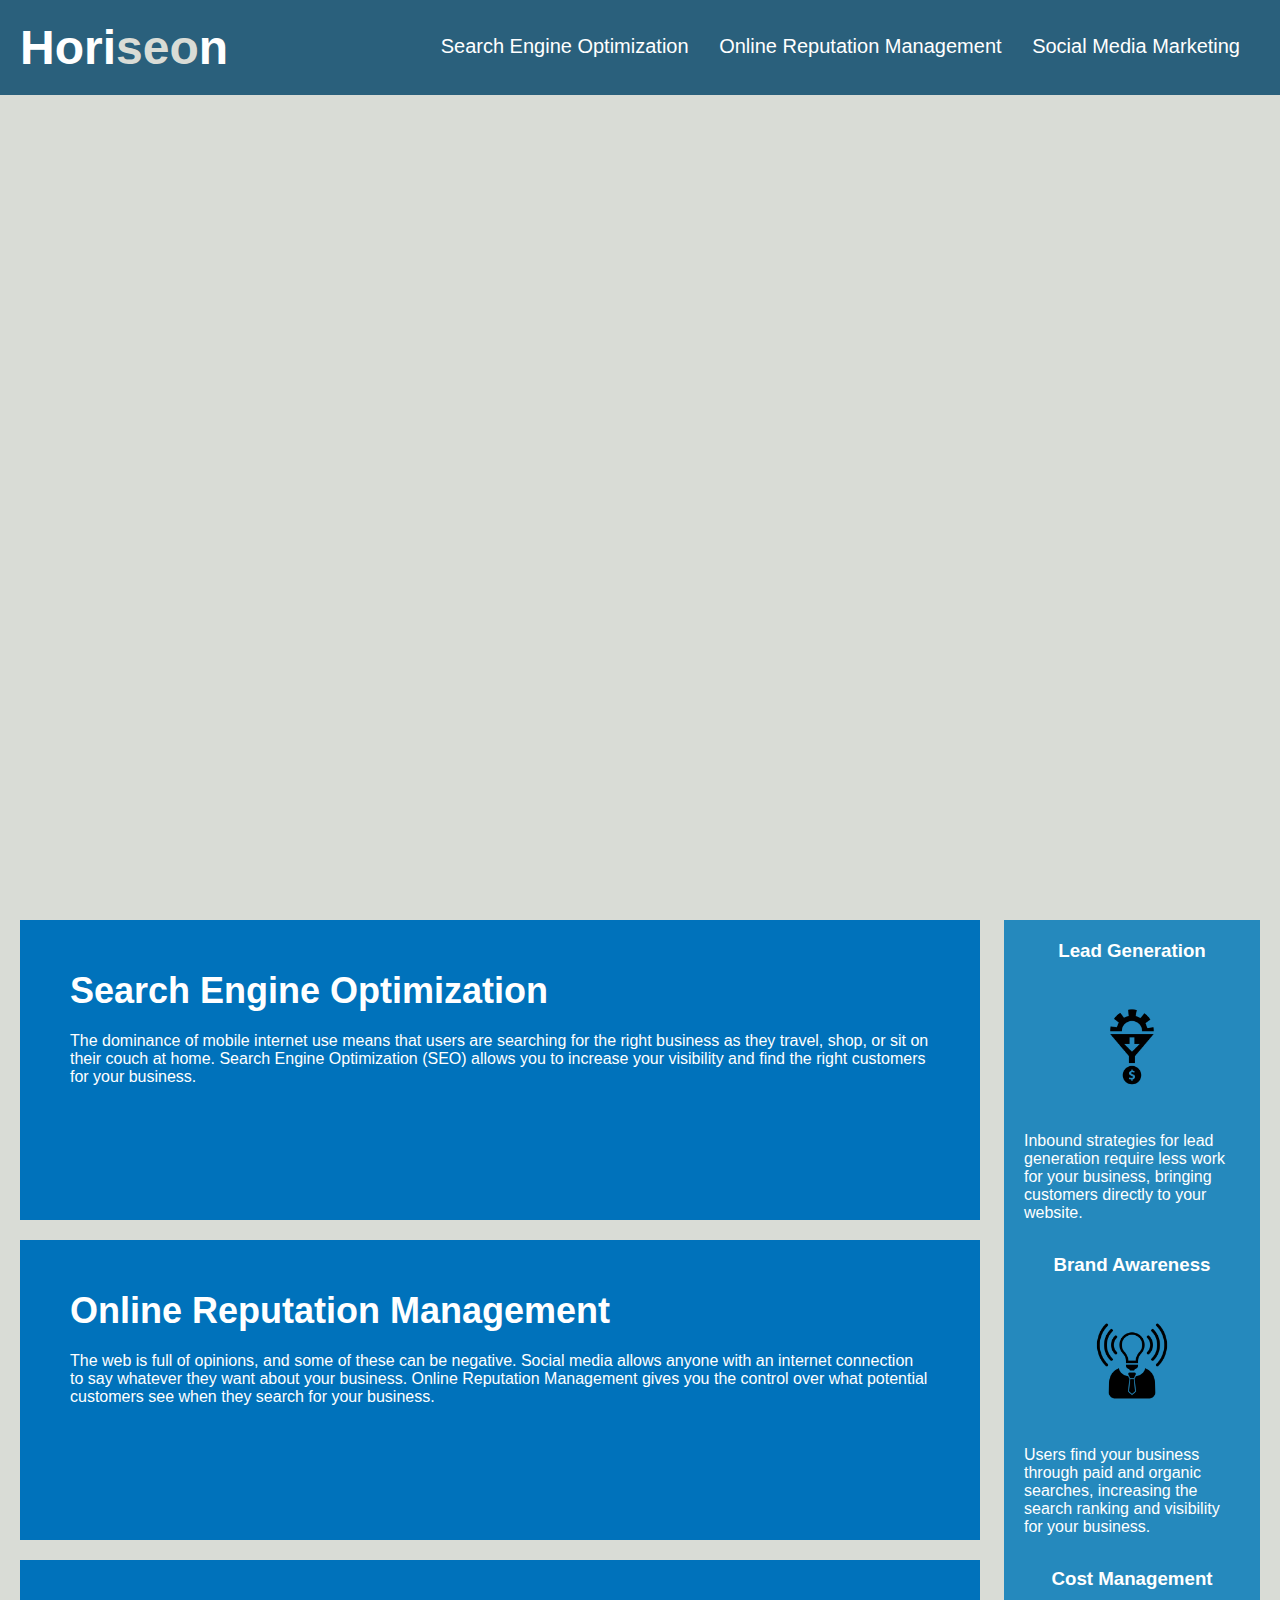
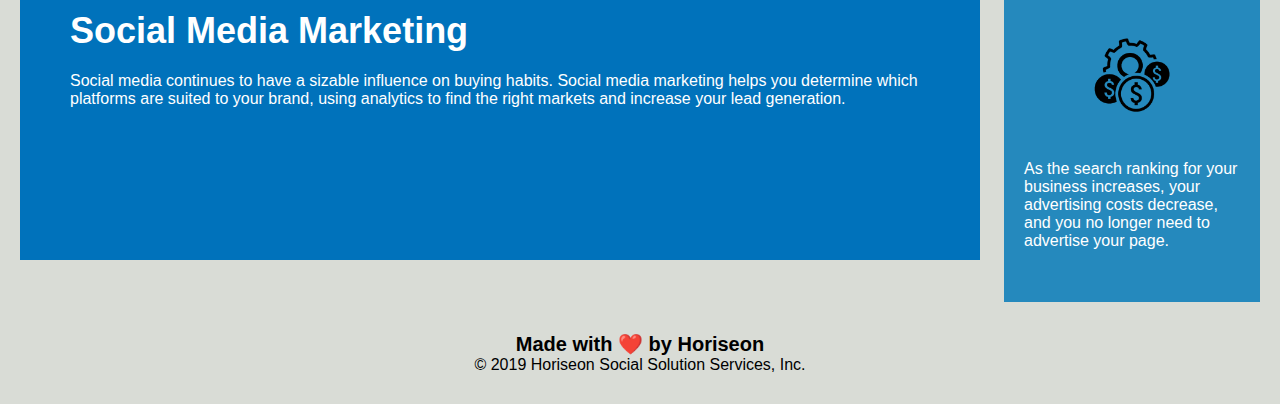
==== index.html @ 48cae65b "Moving assets and index.html to top-level" ====
<!DOCTYPE html>
<html lang="en-us">

<head>
    <meta charset="UTF-8" />
    <link rel="stylesheet" href="./assets/css/style.css">
    <title>Horiseon</title>
</head>

<body>
    <header>
        <h1>Hori<span class="seo">seo</span>n</h1>
        <div>
            <ul>
                <li>
                    <a href="#search-engine-optimization">Search Engine Optimization</a>
                </li>
                <li>
                    <a href="#online-reputation-management">Online Reputation Management</a>
                </li>
                <li>
                    <a href="#social-media-marketing">Social Media Marketing</a>
                </li>
            </ul>
        </div>
    </header>
    <div class="hero"></div>
    <section class="content">
        <article id="search-engine-optimization" class="content-item">
            <img src="./assets/images/search-engine-optimization.jpg" alt="" class="float-left" />
            <h2>Search Engine Optimization</h2>
            <p>
                The dominance of mobile internet use means that users are searching for the right business as they travel, shop, or sit on their couch at home. Search Engine Optimization (SEO) allows you to increase your visibility and find the right customers for your business.
            </p>
        </article>
        <article id="online-reputation-management" class="content-item">
            <img src="./assets/images/online-reputation-management.jpg" alt="" class="float-right" />
            <h2>Online Reputation Management</h2>
            <p>
                The web is full of opinions, and some of these can be negative. Social media allows anyone with an internet connection to say whatever they want about your business. Online Reputation Management gives you the control over what potential customers see when they search for your business.
            </p>
        </article>
        <article id="social-media-marketing" class="content-item">
            <img src="./assets/images/social-media-marketing.jpg" alt="" class="float-left" />
            <h2>Social Media Marketing</h2>
            <p>
                Social media continues to have a sizable influence on buying habits. Social media marketing helps you determine which platforms are suited to your brand, using analytics to find the right markets and increase your lead generation.
            </p>
        </article>
    </section>
    <section class="benefits">
        <div class="benefit">
            <h3>Lead Generation</h3>
            <img src="./assets/images/lead-generation.png" alt="" />
            <p>
                Inbound strategies for lead generation require less work for your business, bringing customers directly to your website.
            </p>
        </div>
        <div class="benefit">
            <h3>Brand Awareness</h3>
            <img src="./assets/images/brand-awareness.png" alt="" />
            <p>
                Users find your business through paid and organic searches, increasing the search ranking and visibility for your business.
            </p>
        </div>
        <div class="benefit">
            <h3>Cost Management</h3>
            <img src="./assets/images/cost-management.png" alt=""></img>
            <p>
                As the search ranking for your business increases, your advertising costs decrease, and you no longer need to advertise your page.
            </p>
        </div>
    </section>
    <footer>
        <h2>Made with ❤️️ by Horiseon</h2>
        <p>
            &copy; 2019 Horiseon Social Solution Services, Inc.
        </p>
    </footer>
</body>

</html>
---- assets/css/style.css ----
/* Begin global styles */

* {
    box-sizing: border-box;
    padding: 0;
    margin: 0;
}

body {
    background-color: #d9dcd6;
}

a {
    color: #ffffff;
    text-decoration: none;
}

p {
    font-size: 16px;
}

/* End Global Styles */

/* Begin header styles */
header {
    padding: 20px;
    font-family: 'Trebuchet MS', 'Lucida Sans Unicode', 'Lucida Grande', 'Lucida Sans', Arial, sans-serif;
    background-color: #2a607c;
    color: #ffffff;
}

header h1 {
    display: inline-block;
    font-size: 48px;
}

header h1 .seo {
    color: #d9dcd6;
}

header div {
    padding-top: 15px;
    margin-right: 20px;
    float: right;
    font-family: 'Gill Sans', 'Gill Sans MT', Calibri, 'Trebuchet MS', sans-serif;
    font-size: 20px;
}

header div ul {
    list-style-type: none;
}

header div ul li {
    display: inline-block;
    margin-left: 25px;
}

/* End Header Styles */



.hero {
    height: 800px;
    width: 100%;
    margin-bottom: 25px;
    background-image: url("../images/digital-marketing-meeting.jpg");
    background-size: cover;
    background-position: center;
}

.float-left {
    float: left;
    margin-right: 25px;
}

.float-right {
    float: right;
    margin-left: 25px;
}


/* Begin Benefits Section Styles */

.benefits {
    margin-right: 20px;
    padding: 20px;
    clear: both;
    float: right;
    width: 20%;
    height: 100%;
    font-family: 'Gill Sans', 'Gill Sans MT', Calibri, 'Trebuchet MS', sans-serif;
    background-color: #2589bd;
}

.benefit {
    margin-bottom: 32px;
    color: #ffffff;
}

.benefit h3 {
    margin-bottom: 10px;
    text-align: center;
}

.benefit img {
    display: block;
    margin: 10px auto;
    max-width: 150px;
}

/* End Benefits Section Styles */

/* Main content section */

.content {
    width: 75%;
    display: inline-block;
    margin-left: 20px;
}

.content-item {
    margin-bottom: 20px;
    padding: 50px;
    height: 300px;
    font-family: 'Gill Sans', 'Gill Sans MT', Calibri, 'Trebuchet MS', sans-serif;
    background-color: #0072bb;
    color: #ffffff;
}

.content-item img {
    max-height: 200px;
}

.content-item h2 {
    margin-bottom: 20px;
    font-size: 36px;
}

/* Begin footer styles */

footer {
    padding: 30px;
    clear: both;
    font-family: 'Trebuchet MS', 'Lucida Sans Unicode', 'Lucida Grande', 'Lucida Sans', Arial, sans-serif;
    text-align: center;
}

footer h2 {
    font-size: 20px;
}

/* End footer styles */
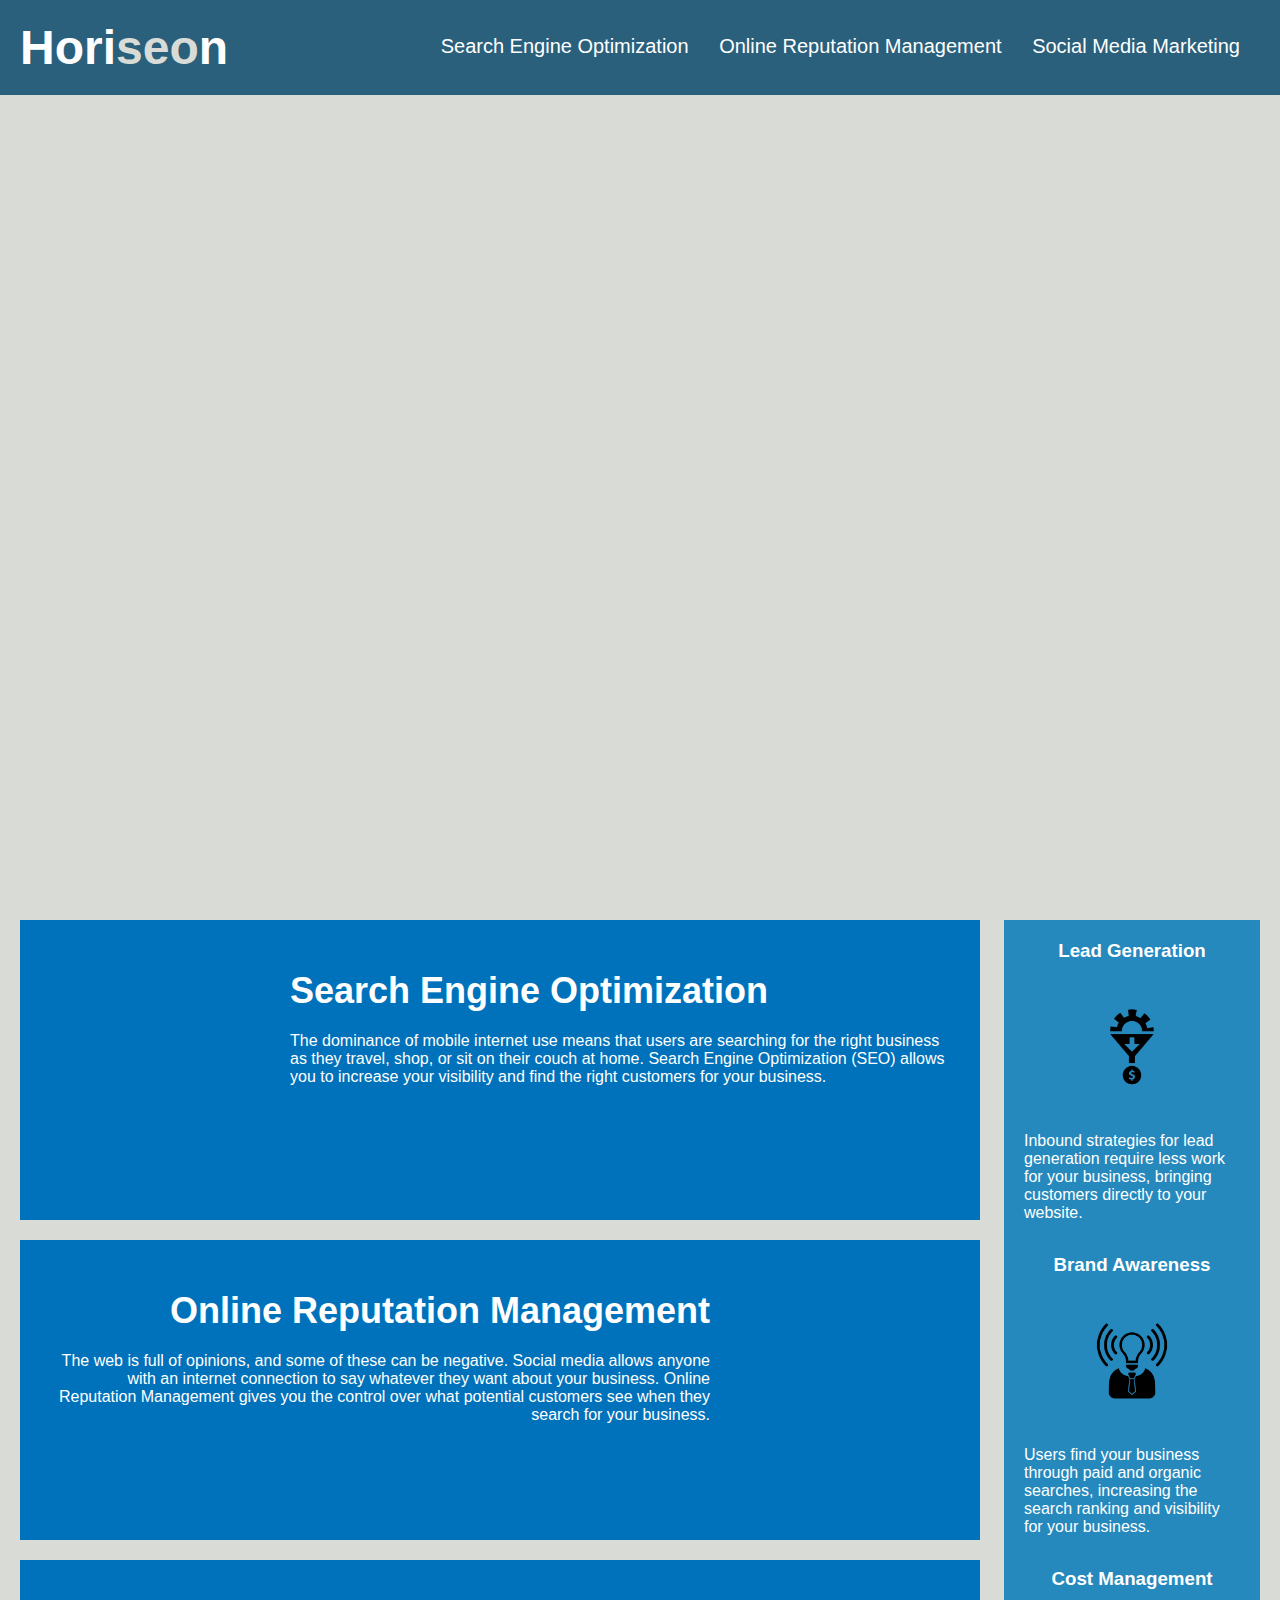
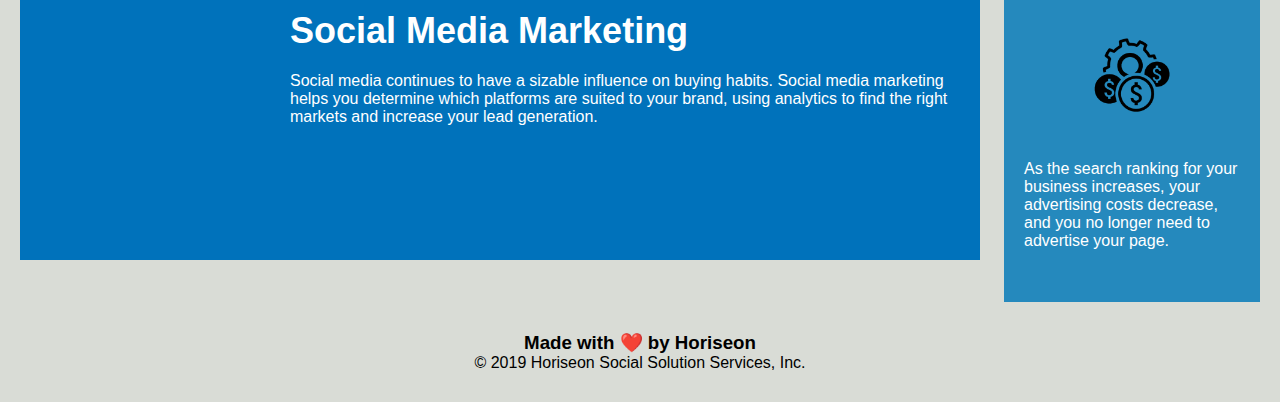
==== commit 9534eb14: "Adding flex to main content area; adding nav semantic tags" ====
--- a/index.html
+++ b/index.html
@@ -4,13 +4,13 @@
 <head>
     <meta charset="UTF-8" />
     <link rel="stylesheet" href="./assets/css/style.css">
-    <title>Horiseon</title>
+    <title>Horiseon Social Solutions</title>
 </head>
 
 <body>
     <header>
         <h1>Hori<span class="seo">seo</span>n</h1>
-        <div>
+        <nav>
             <ul>
                 <li>
                     <a href="#search-engine-optimization">Search Engine Optimization</a>
@@ -22,60 +22,66 @@
                     <a href="#social-media-marketing">Social Media Marketing</a>
                 </li>
             </ul>
-        </div>
+        </nav>
     </header>
     <div class="hero"></div>
     <section class="content">
         <article id="search-engine-optimization" class="content-item">
-            <img src="./assets/images/search-engine-optimization.jpg" alt="" class="float-left" />
-            <h2>Search Engine Optimization</h2>
-            <p>
-                The dominance of mobile internet use means that users are searching for the right business as they travel, shop, or sit on their couch at home. Search Engine Optimization (SEO) allows you to increase your visibility and find the right customers for your business.
-            </p>
+            <img src="./assets/images/search-engine-optimization.jpg" alt="" class="" />
+            <div class="content-item-text">
+                <h2>Search Engine Optimization</h2>
+                <p>
+                    The dominance of mobile internet use means that users are searching for the right business as they travel, shop, or sit on their couch at home. Search Engine Optimization (SEO) allows you to increase your visibility and find the right customers for your business.
+                </p>
+            </div>
         </article>
         <article id="online-reputation-management" class="content-item">
-            <img src="./assets/images/online-reputation-management.jpg" alt="" class="float-right" />
-            <h2>Online Reputation Management</h2>
-            <p>
-                The web is full of opinions, and some of these can be negative. Social media allows anyone with an internet connection to say whatever they want about your business. Online Reputation Management gives you the control over what potential customers see when they search for your business.
-            </p>
+            <div class="content-item-text text-right">
+                <h2>Online Reputation Management</h2>
+                    <p>
+                        The web is full of opinions, and some of these can be negative. Social media allows anyone with an internet connection to say whatever they want about your business. Online Reputation Management gives you the control over what potential customers see when they search for your business.
+                    </p>
+            </div>
+            <img src="./assets/images/online-reputation-management.jpg" alt="" class="" />
         </article>
         <article id="social-media-marketing" class="content-item">
-            <img src="./assets/images/social-media-marketing.jpg" alt="" class="float-left" />
-            <h2>Social Media Marketing</h2>
-            <p>
-                Social media continues to have a sizable influence on buying habits. Social media marketing helps you determine which platforms are suited to your brand, using analytics to find the right markets and increase your lead generation.
-            </p>
+            <img src="./assets/images/social-media-marketing.jpg" alt="" class="" />
+            <div class="content-item-text">
+                <h2>Social Media Marketing</h2>
+                    <p>
+                        Social media continues to have a sizable influence on buying habits. Social media marketing helps you determine which platforms are suited to your brand, using analytics to find the right markets and increase your lead generation.
+                    </p>
+            </div>
         </article>
     </section>
     <section class="benefits">
-        <div class="benefit">
+        <article class="benefit">
             <h3>Lead Generation</h3>
-            <img src="./assets/images/lead-generation.png" alt="" />
-            <p>
-                Inbound strategies for lead generation require less work for your business, bringing customers directly to your website.
-            </p>
-        </div>
-        <div class="benefit">
+                <img src="./assets/images/lead-generation.png" alt="" />
+                    <p>
+                        Inbound strategies for lead generation require less work for your business, bringing customers directly to your website.
+                    </p>
+        </article>
+        <article class="benefit">
             <h3>Brand Awareness</h3>
-            <img src="./assets/images/brand-awareness.png" alt="" />
-            <p>
-                Users find your business through paid and organic searches, increasing the search ranking and visibility for your business.
-            </p>
-        </div>
-        <div class="benefit">
+                <img src="./assets/images/brand-awareness.png" alt="" />
+                    <p>
+                        Users find your business through paid and organic searches, increasing the search ranking and visibility for your business.
+                    </p>
+        </article>
+        <article class="benefit">
             <h3>Cost Management</h3>
-            <img src="./assets/images/cost-management.png" alt=""></img>
-            <p>
-                As the search ranking for your business increases, your advertising costs decrease, and you no longer need to advertise your page.
-            </p>
-        </div>
+                <img src="./assets/images/cost-management.png" alt=""></img>
+                    <p>
+                        As the search ranking for your business increases, your advertising costs decrease, and you no longer need to advertise your page.
+                    </p>
+        </article>
     </section>
     <footer>
-        <h2>Made with ❤️️ by Horiseon</h2>
-        <p>
-            &copy; 2019 Horiseon Social Solution Services, Inc.
-        </p>
+        <h3>Made with ❤️️ by Horiseon</h3>
+            <p>
+                &copy; 2019 Horiseon Social Solution Services, Inc.
+            </p>
     </footer>
 </body>
 
--- a/assets/css/style.css
+++ b/assets/css/style.css
@@ -19,6 +19,10 @@
     font-size: 16px;
 }
 
+.text-right {
+    text-align: right;
+}
+
 /* End Global Styles */
 
 /* Begin header styles */
@@ -38,7 +42,7 @@
     color: #d9dcd6;
 }
 
-header div {
+header nav {
     padding-top: 15px;
     margin-right: 20px;
     float: right;
@@ -46,11 +50,11 @@
     font-size: 20px;
 }
 
-header div ul {
+header nav ul {
     list-style-type: none;
 }
 
-header div ul li {
+header nav ul li {
     display: inline-block;
     margin-left: 25px;
 }
@@ -58,7 +62,7 @@
 /* End Header Styles */
 
 
-
+/* Begin Hero Section Styles */
 .hero {
     height: 800px;
     width: 100%;
@@ -67,17 +71,7 @@
     background-size: cover;
     background-position: center;
 }
-
-.float-left {
-    float: left;
-    margin-right: 25px;
-}
-
-.float-right {
-    float: right;
-    margin-left: 25px;
-}
-
+/* End Hero Section Styles */
 
 /* Begin Benefits Section Styles */
 
@@ -120,20 +114,30 @@
 
 .content-item {
     margin-bottom: 20px;
-    padding: 50px;
+    padding: 50px 30px 50px 30px;
     height: 300px;
     font-family: 'Gill Sans', 'Gill Sans MT', Calibri, 'Trebuchet MS', sans-serif;
     background-color: #0072bb;
     color: #ffffff;
+    display: flex;
 }
 
 .content-item img {
     max-height: 200px;
+    float: left;
+    margin: 0 20px 0 20px;
+    max-width: auto;
+    flex-basis: 200px;
 }
 
 .content-item h2 {
     margin-bottom: 20px;
     font-size: 36px;
+}
+
+.content-item-text {
+    float: left;
+    flex: 65%;
 }
 
 /* Begin footer styles */
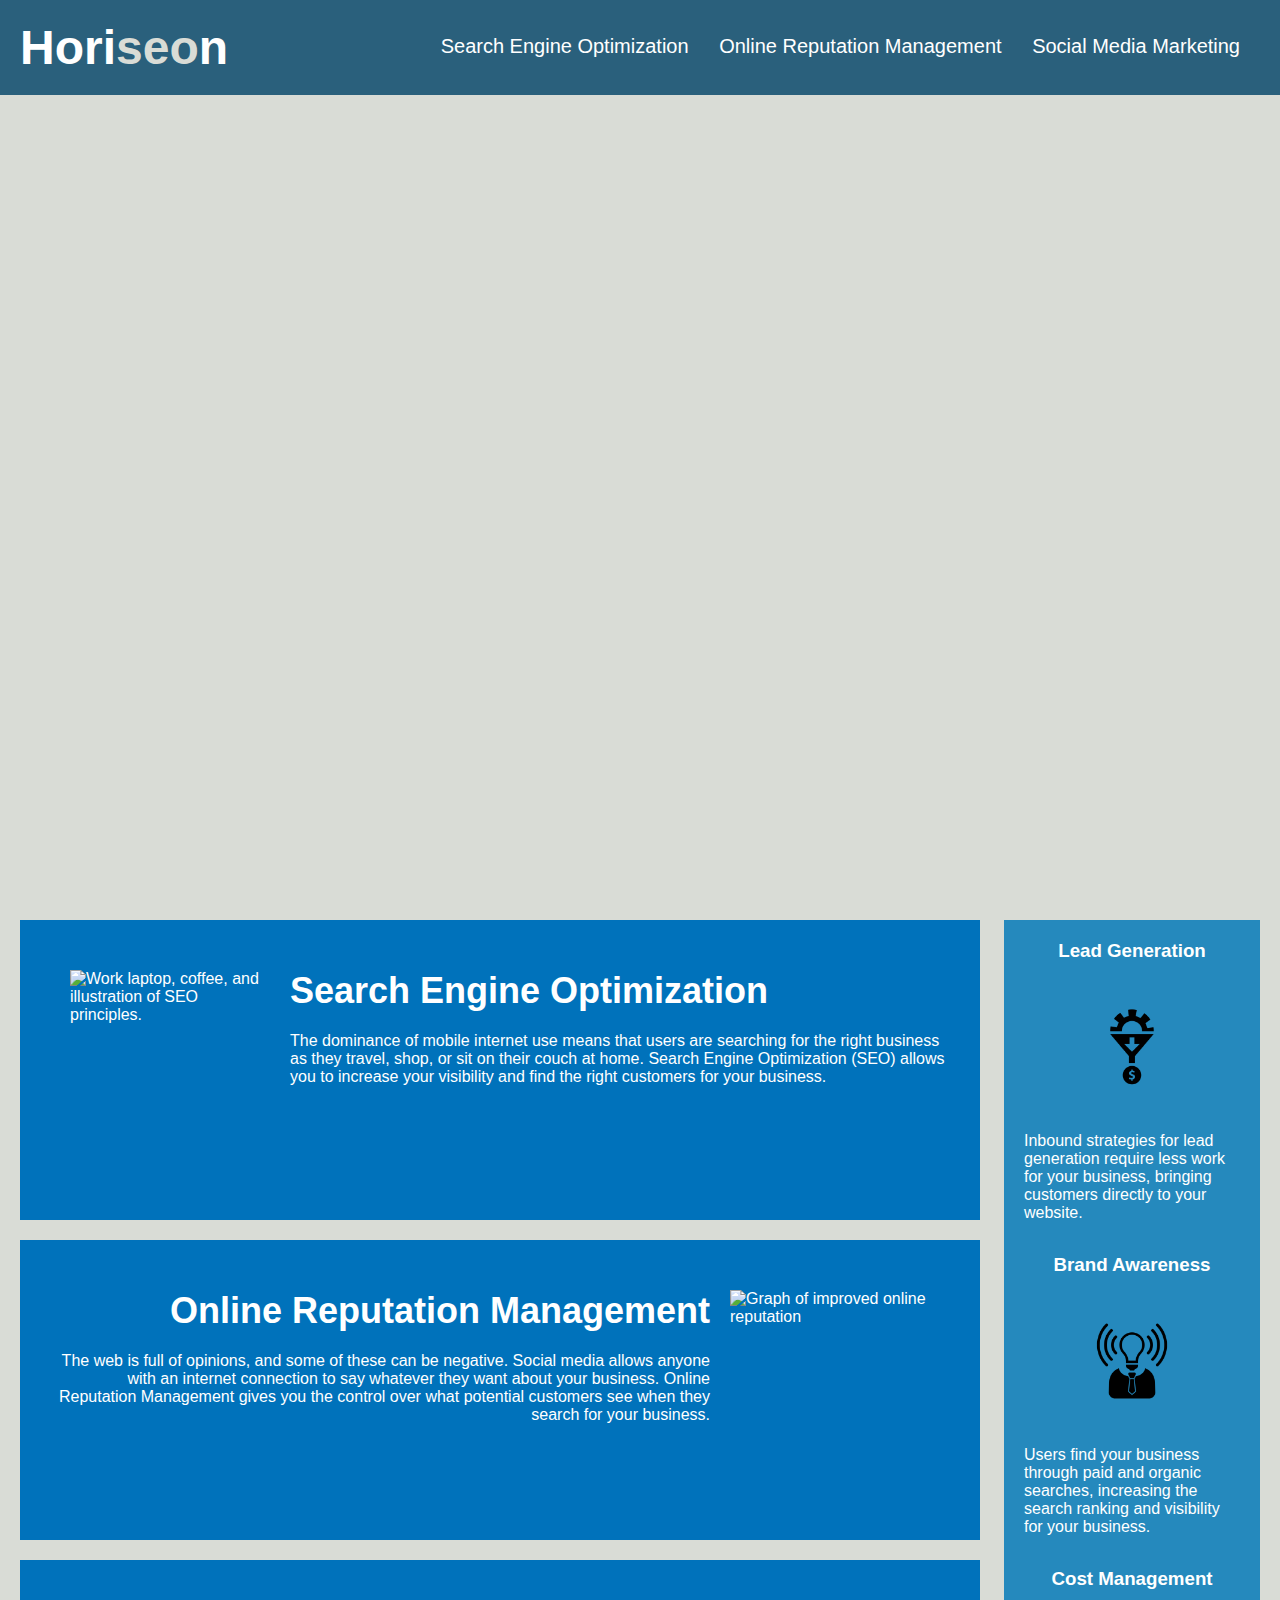
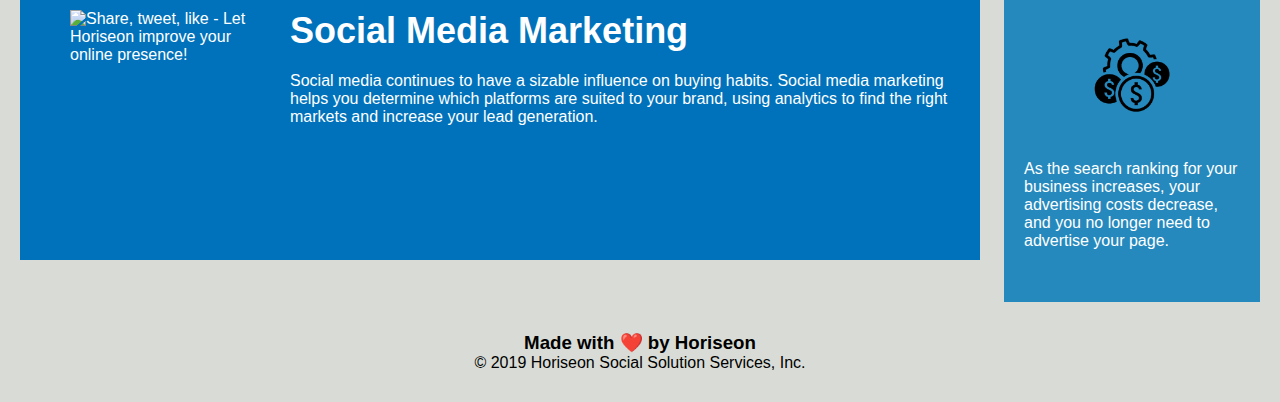
==== commit f455bea3: "Adding alternate text to main images" ====
--- a/index.html
+++ b/index.html
@@ -27,7 +27,7 @@
     <div class="hero"></div>
     <section class="content">
         <article id="search-engine-optimization" class="content-item">
-            <img src="./assets/images/search-engine-optimization.jpg" alt="" class="" />
+            <img src="./assets/images/search-engine-optimization.jpg" alt="Work laptop, coffee, and illustration of SEO principles." />
             <div class="content-item-text">
                 <h2>Search Engine Optimization</h2>
                 <p>
@@ -42,10 +42,10 @@
                         The web is full of opinions, and some of these can be negative. Social media allows anyone with an internet connection to say whatever they want about your business. Online Reputation Management gives you the control over what potential customers see when they search for your business.
                     </p>
             </div>
-            <img src="./assets/images/online-reputation-management.jpg" alt="" class="" />
+            <img src="./assets/images/online-reputation-management.jpg" alt="Graph of improved online reputation" />
         </article>
         <article id="social-media-marketing" class="content-item">
-            <img src="./assets/images/social-media-marketing.jpg" alt="" class="" />
+            <img src="./assets/images/social-media-marketing.jpg" alt="Share, tweet, like - Let Horiseon improve your online presence!" />
             <div class="content-item-text">
                 <h2>Social Media Marketing</h2>
                     <p>
